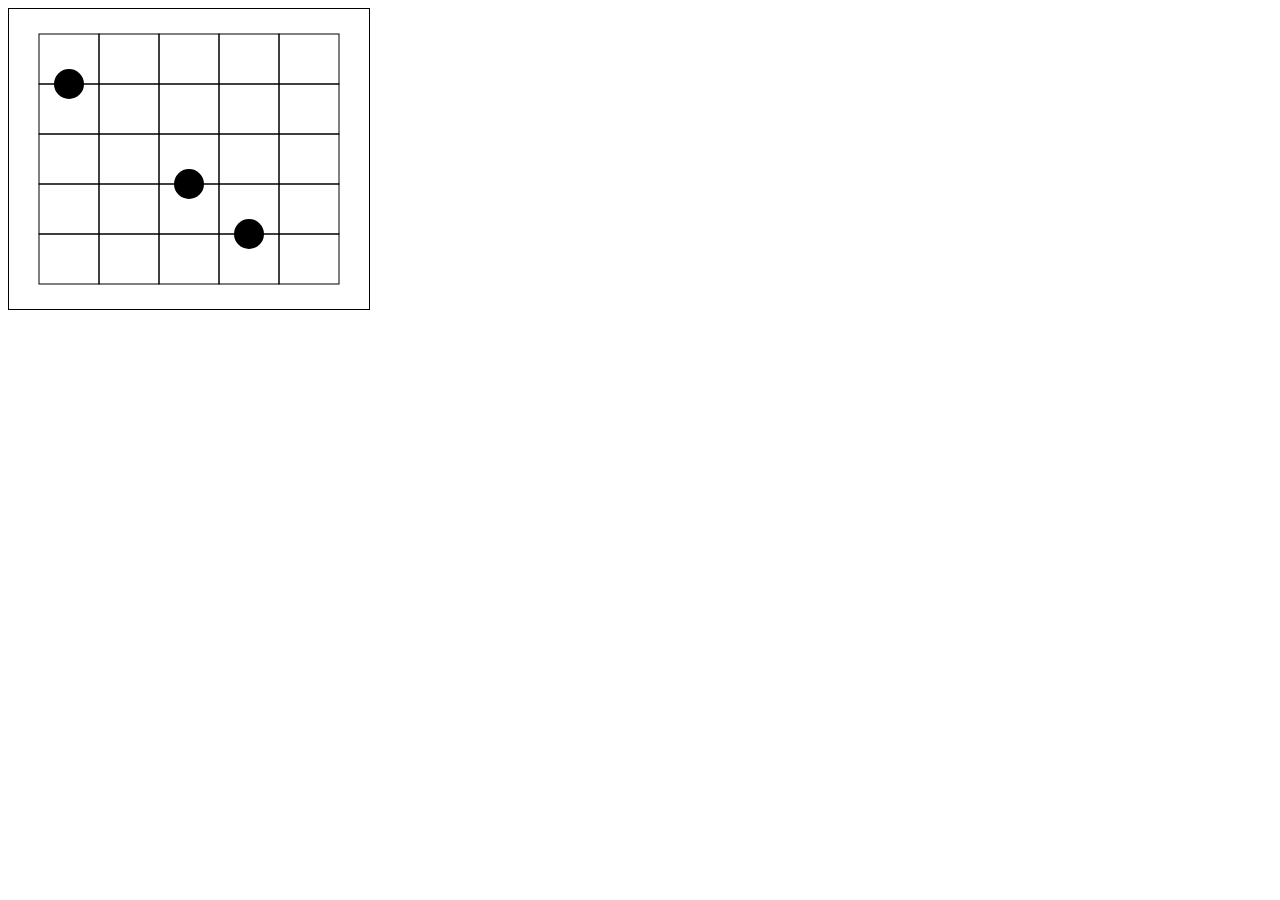
==== hobby/index.html @ 1a3270af "start" ====
<!DOCTYPE html>
<html lang="ja">
<head>
    <meta charset="UTF-8">
    <meta name="viewport" content="width=device-width, initial-scale=1.0">
    <link rel="stylesheet" href="style.css">
    <title>Document</title>
    <script src="script.js" defer></script>
</head>
<body>
    <canvas id="C" class="form" width="360px" height="300px"></canvas>
</body>
</html>
---- hobby/style.css ----
.form {
/*     
    height: 300px;  
    width: 360px;    */
    border: 1px solid black;
}
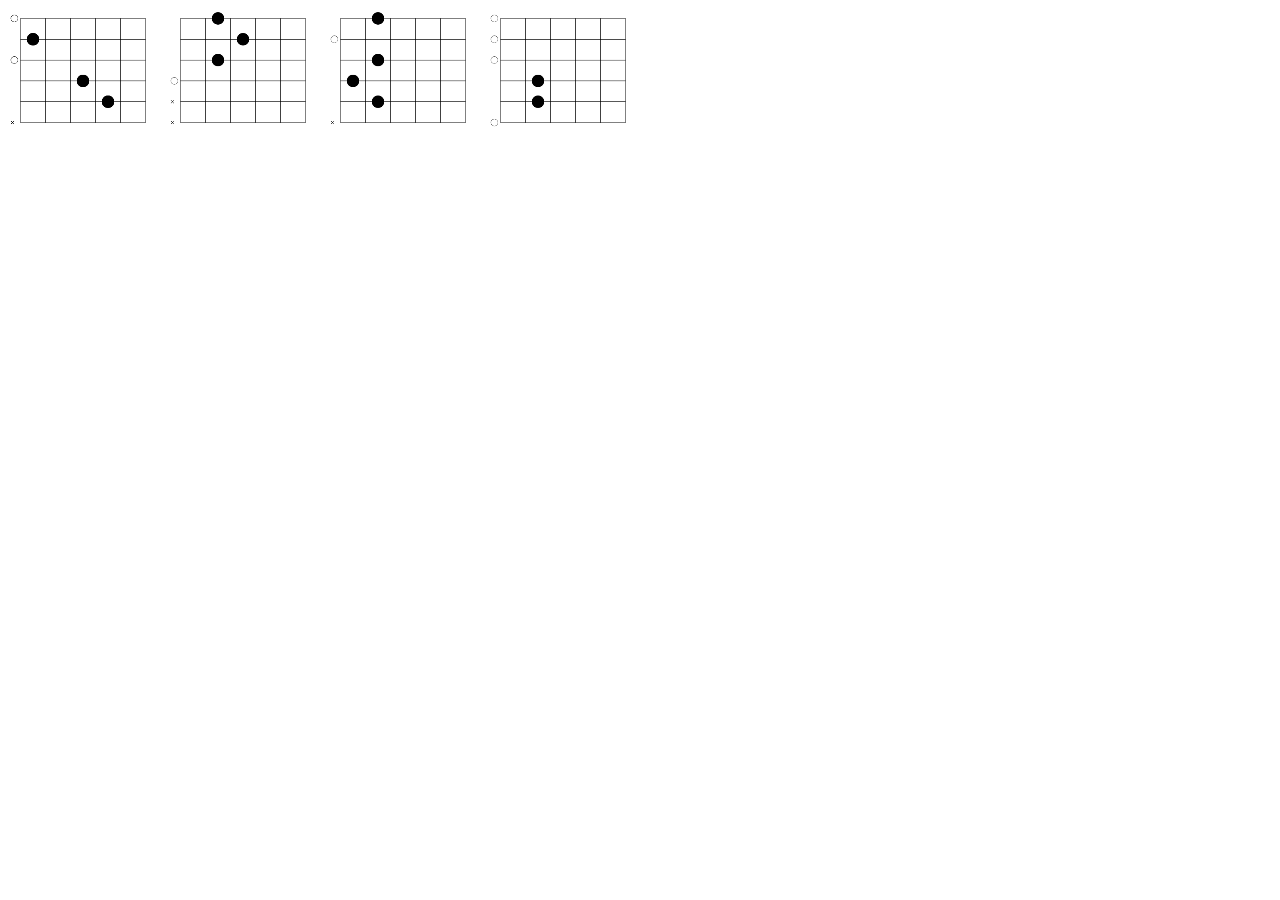
==== commit 9439745c: "開放弦関数化" ====
--- a/hobby/index.html
+++ b/hobby/index.html
@@ -1,5 +1,6 @@
 <!DOCTYPE html>
 <html lang="ja">
+
 <head>
     <meta charset="UTF-8">
     <meta name="viewport" content="width=device-width, initial-scale=1.0">
@@ -7,7 +8,14 @@
     <title>Document</title>
     <script src="script.js" defer></script>
 </head>
+
 <body>
-    <canvas id="C" class="form" width="360px" height="300px"></canvas>
+    <div class="cords">
+        <canvas class="C" width="360px" height="300px"></canvas>
+        <canvas class="D" width="360px" height="300px"></canvas>
+        <canvas class="B7" width="360px" height="300px"></canvas>
+        <canvas class="Em" width="360px" height="300px"></canvas>
+    </div>
 </body>
+
 </html>--- a/hobby/style.css
+++ b/hobby/style.css
@@ -1,6 +1,11 @@
-.form {
-/*     
-    height: 300px;  
-    width: 360px;    */
-    border: 1px solid black;
+.C, .D, .B7, .Em {
+    height: 50%;  
+    width: 50%;   
+    /* border: 1px solid black; */
+}
+
+.cords {
+    display: flex;
+    gap: 10px;
+    width: 300px;
 }